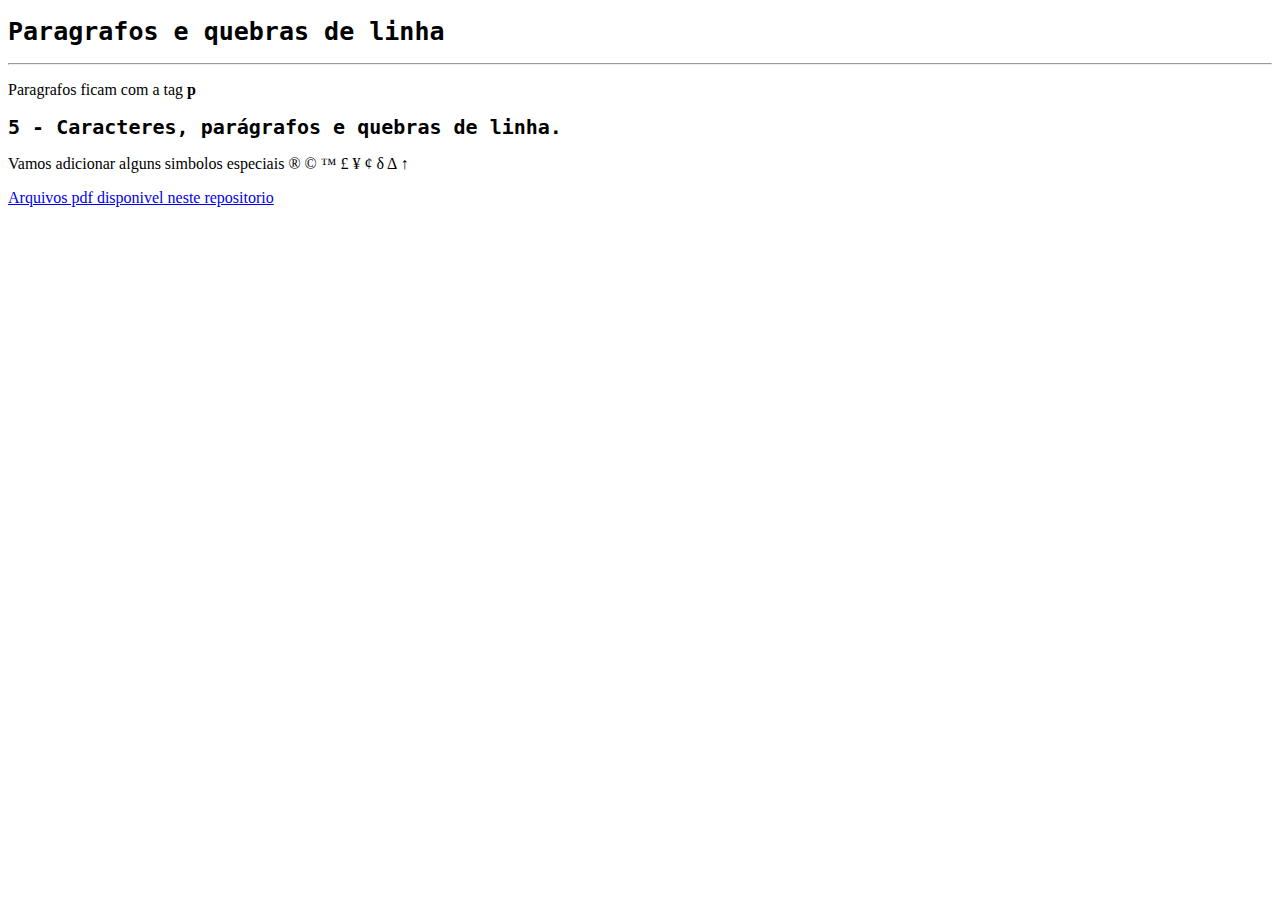
==== CursoEmVideo/html-css/exercicios/ex002/index.html @ 166ec7fb "aula 13 Finalizada" ====
<!DOCTYPE html>
<html lang="en">
<head>
    <meta charset="UTF-8">
    <meta http-equiv="X-UA-Compatible" content="IE=edge">
    <meta name="viewport" content="width=device-width, initial-scale=1.0">

    <style>
        .titulo
        {
            font-family: monospace;
            font-size: 20px;
        }
    </style>

    <title>Paragrafos</title>
</head>


<body>
    <h1  class="titulo" style="font-size: 25px;">Paragrafos e quebras de linha</h1>
    <hr>
    <p>Paragrafos ficam com a tag <b>p</b></p>

    
    <h1 class="titulo"> 5 - Caracteres, parágrafos e quebras de linha.</h1>

    <p>Vamos adicionar alguns simbolos especiais
        &reg;
        &copy;
        &trade;
        &pound;
        &yen;
        &cent;
        &delta;
        &Delta;
        &uarr;
    </p>

    <a href="https://github.com/gustavoguanabara/html-css/tree/master/aulas-pdf" target="_blank">Arquivos pdf disponivel neste repositorio</a>
</body>
</html>
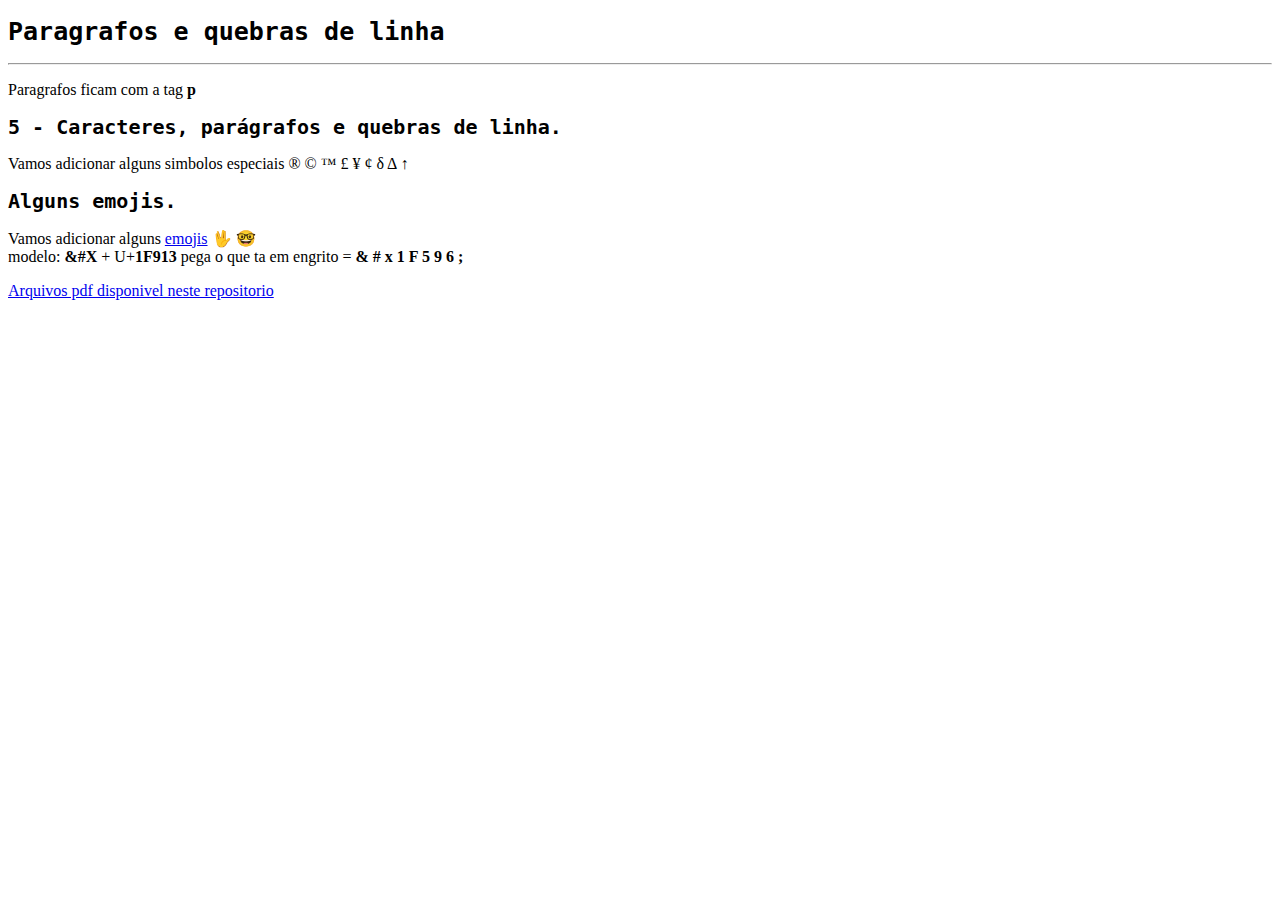
==== commit 7a4e433a: "Emojis" ====
--- a/CursoEmVideo/html-css/exercicios/ex002/index.html
+++ b/CursoEmVideo/html-css/exercicios/ex002/index.html
@@ -37,6 +37,15 @@
         &uarr;
     </p>
 
+    <h1 class="titulo">Alguns emojis.</h1>
+    <p>Vamos adicionar alguns <a href="https://emojipedia.org/" target="_blank">emojis</a>
+        &#x1F596; 
+        &#x1F913;
+        <br>
+        modelo: <b>&#X</b> +  U+<b>1F913</b> pega o que ta em engrito  = <b> & # x 1 F 5 9 6 ;</b>
+
+    </p>
+
     <a href="https://github.com/gustavoguanabara/html-css/tree/master/aulas-pdf" target="_blank">Arquivos pdf disponivel neste repositorio</a>
 </body>
 </html>